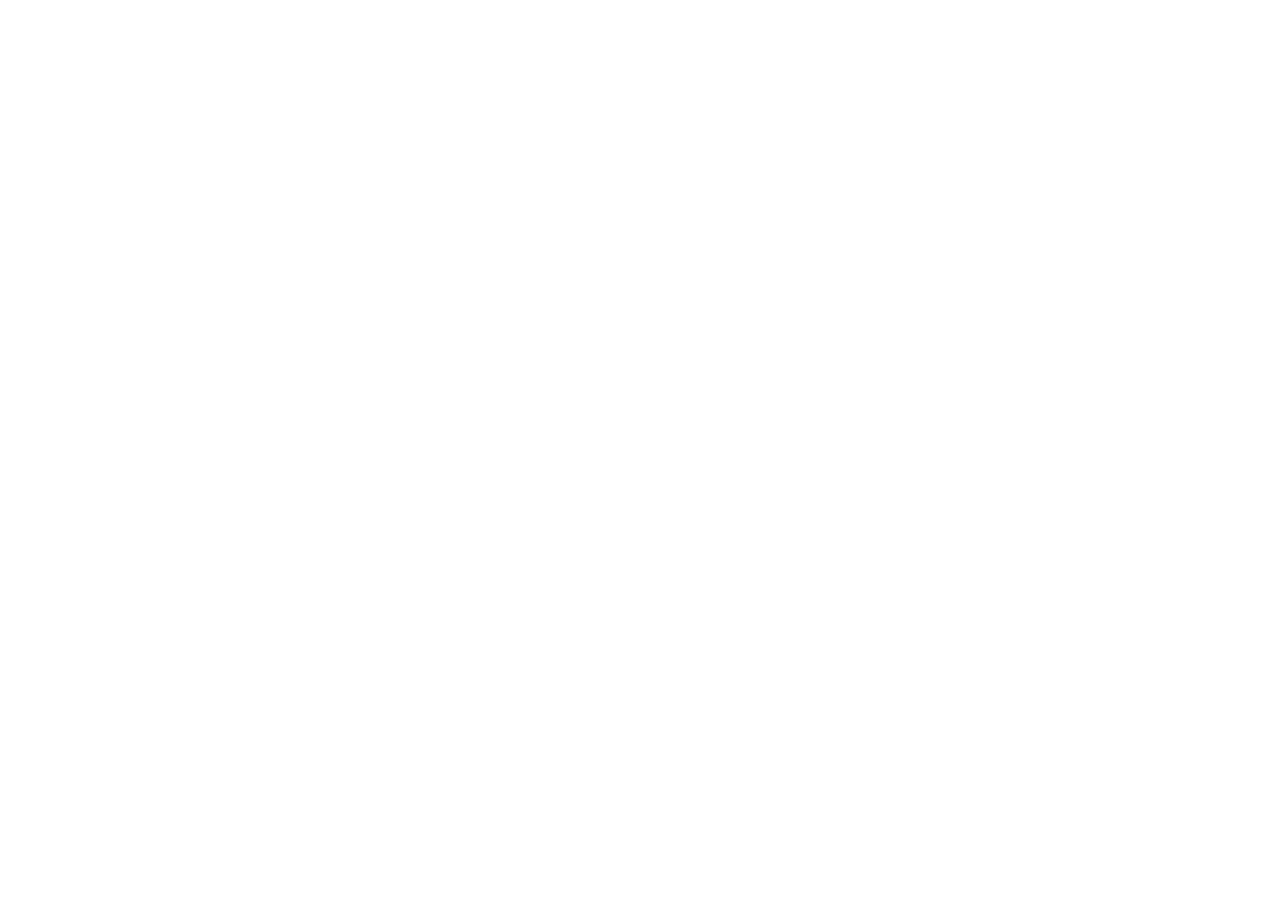
==== ramen.html @ 168e2ae0 "[feat] add ramen file" ====
<!DOCTYPE html>
<html lang="en">
    <head>
        <meta charset="UTF-8">
        <meta name="viewport" content="width=device-width, initial-scale=1.0">
        <title>Ramen Recipe</title>
    </head>
    <body>
    </body>
    </html>
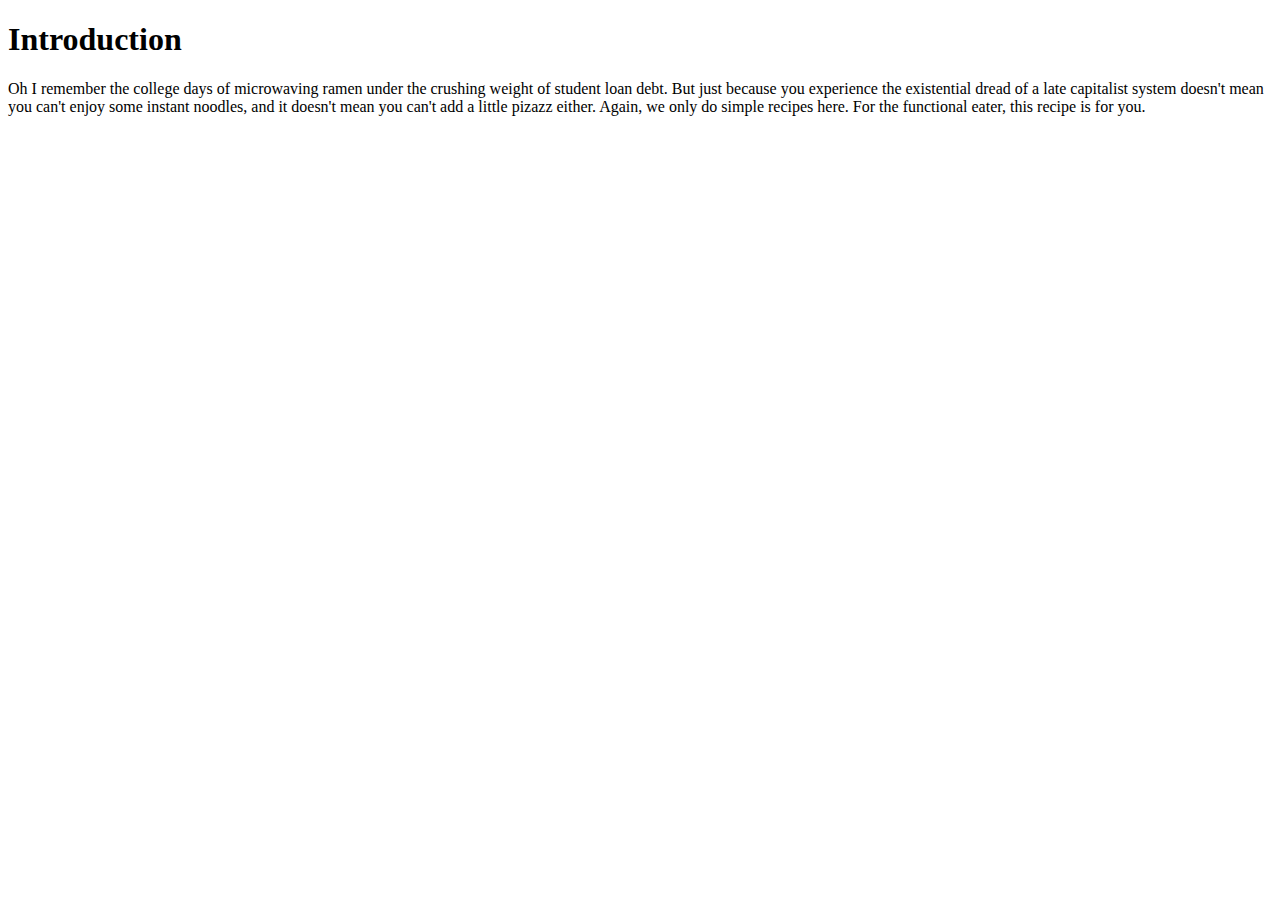
==== commit 46977398: "[feat] add intro and description" ====
--- a/ramen.html
+++ b/ramen.html
@@ -6,5 +6,12 @@
         <title>Ramen Recipe</title>
     </head>
     <body>
+    <h1>Introduction</h1>
+    <p>Oh I remember the college days of microwaving ramen under the crushing weight of student loan debt.
+       But just because you experience the existential dread of a late capitalist system doesn't mean you can't
+       enjoy some instant noodles, and it doesn't mean you can't add a little pizazz either.  Again, we only do
+       simple recipes here.  For the functional eater, this recipe is for you.
+    </p>
+
     </body>
     </html>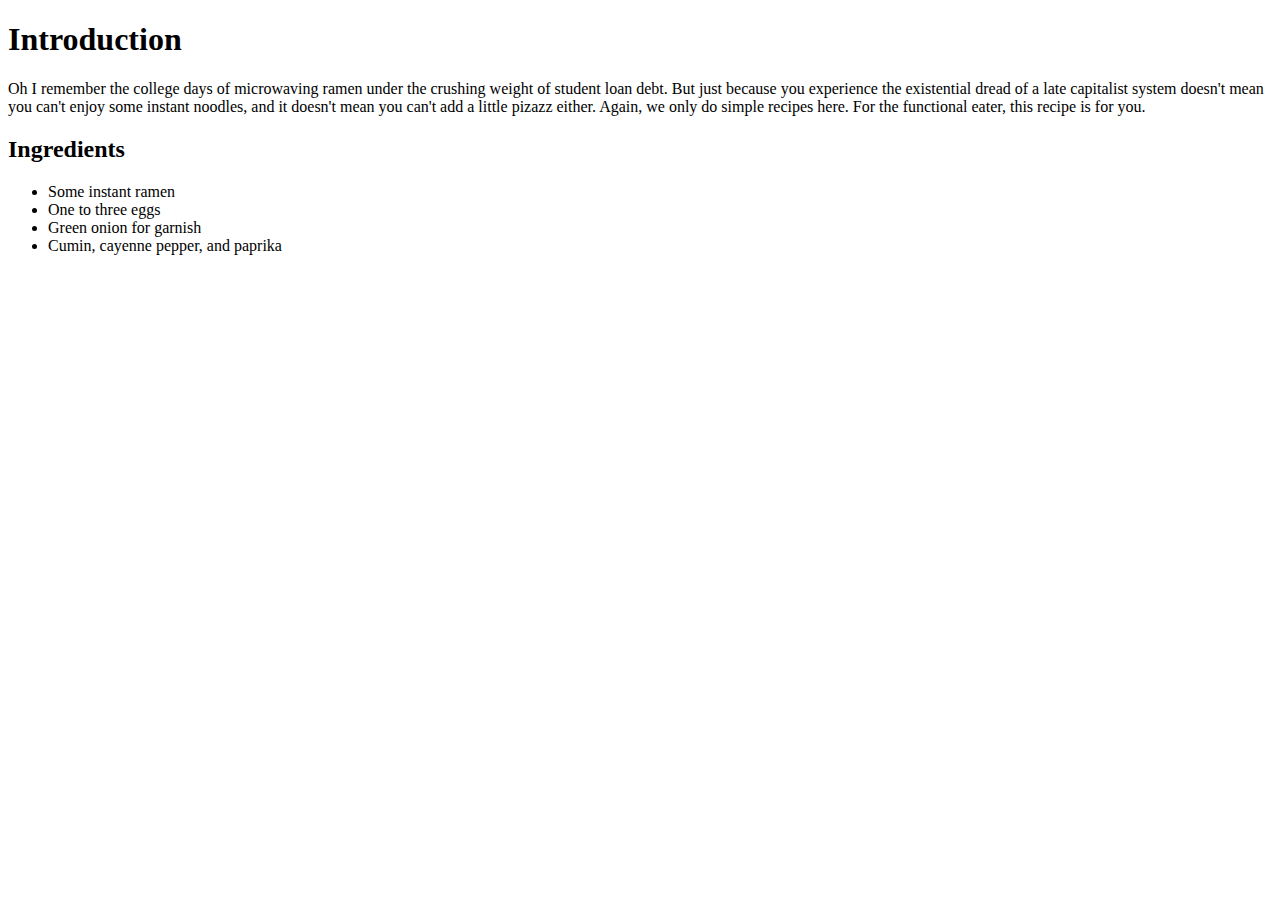
==== commit fbd39a93: "[feat] add ingredients" ====
--- a/ramen.html
+++ b/ramen.html
@@ -13,5 +13,12 @@
        simple recipes here.  For the functional eater, this recipe is for you.
     </p>
 
+    <h2>Ingredients</h2>
+    <ul>
+        <li>Some instant ramen</li>
+        <li>One to three eggs</li>
+        <li>Green onion for garnish</li>
+        <li>Cumin, cayenne pepper, and paprika</li>
+    </ul>
     </body>
     </html>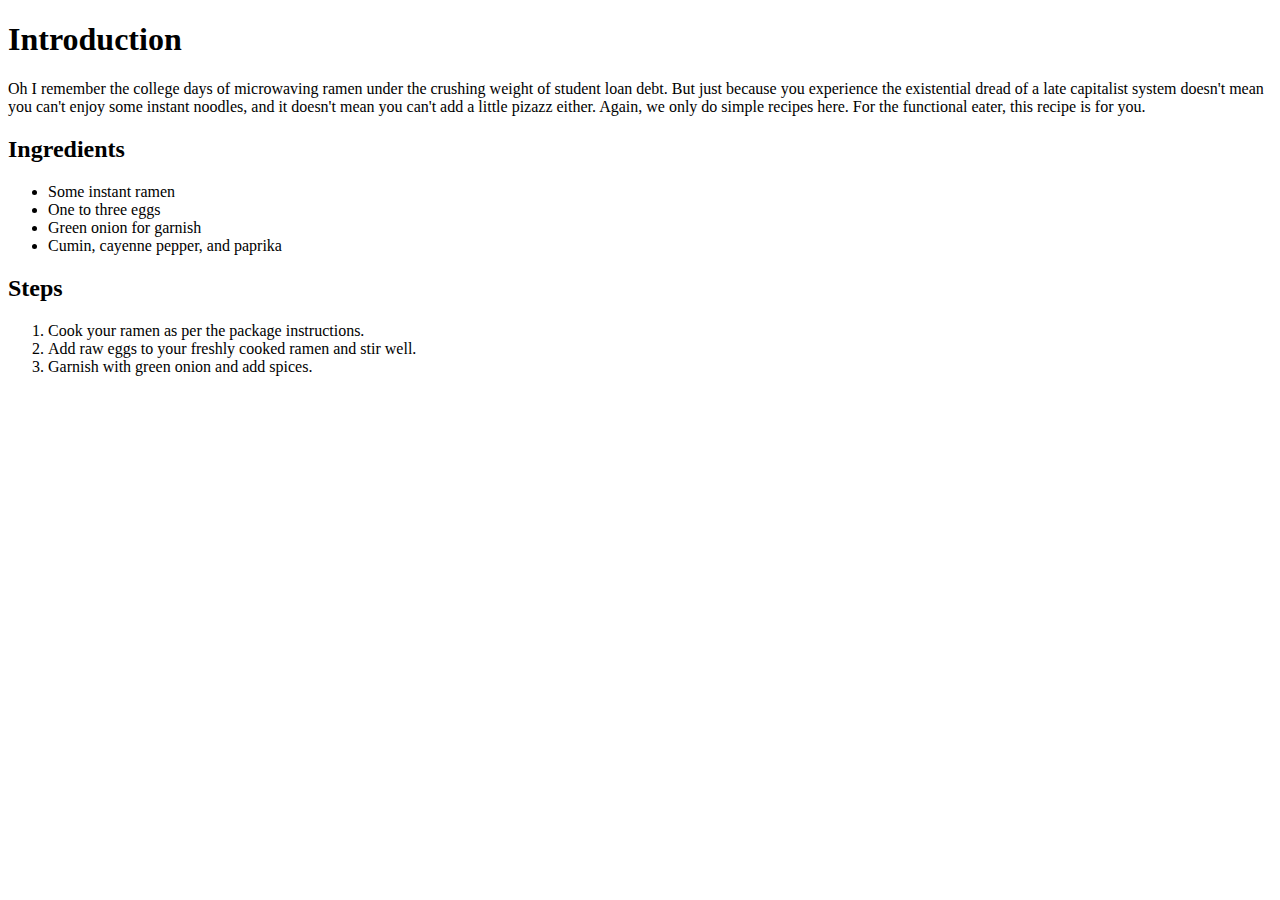
==== commit 4abd2ec0: "[feat] add steps" ====
--- a/ramen.html
+++ b/ramen.html
@@ -20,5 +20,12 @@
         <li>Green onion for garnish</li>
         <li>Cumin, cayenne pepper, and paprika</li>
     </ul>
+
+    <h2>Steps</h2>
+    <ol>
+        <li>Cook your ramen as per the package instructions.</li>
+        <li>Add raw eggs to your freshly cooked ramen and stir well.</li>
+        <li>Garnish with green onion and add spices.</li>
+    </ol>
     </body>
     </html>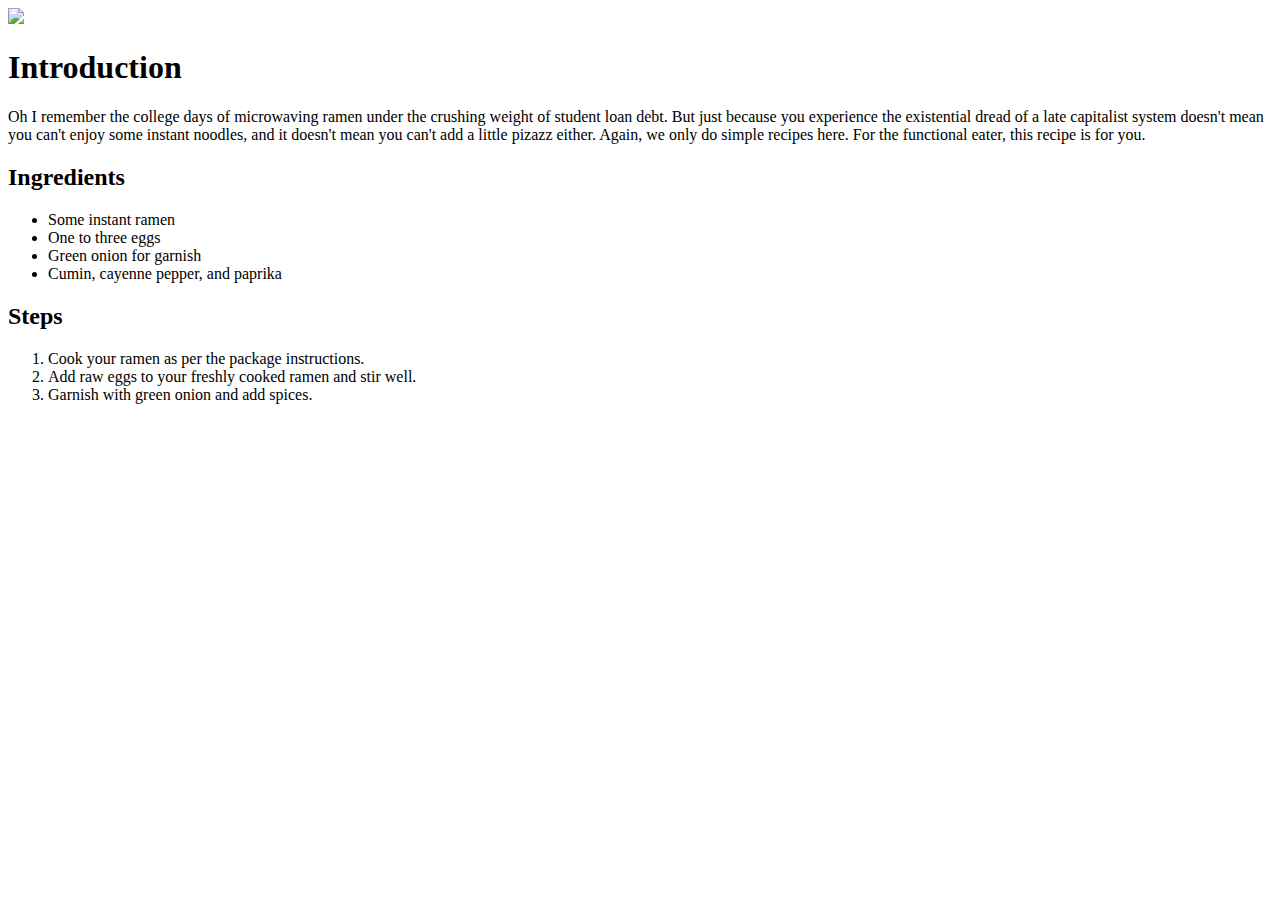
==== commit 3b761287: "[feat] add img to ramen" ====
--- a/ramen.html
+++ b/ramen.html
@@ -6,6 +6,7 @@
         <title>Ramen Recipe</title>
     </head>
     <body>
+    <img src="https://thishealthytable.com/wp-content/uploads/2021/03/tiktok-ramen-6-of-6-720x1080.jpg">
     <h1>Introduction</h1>
     <p>Oh I remember the college days of microwaving ramen under the crushing weight of student loan debt.
        But just because you experience the existential dread of a late capitalist system doesn't mean you can't
